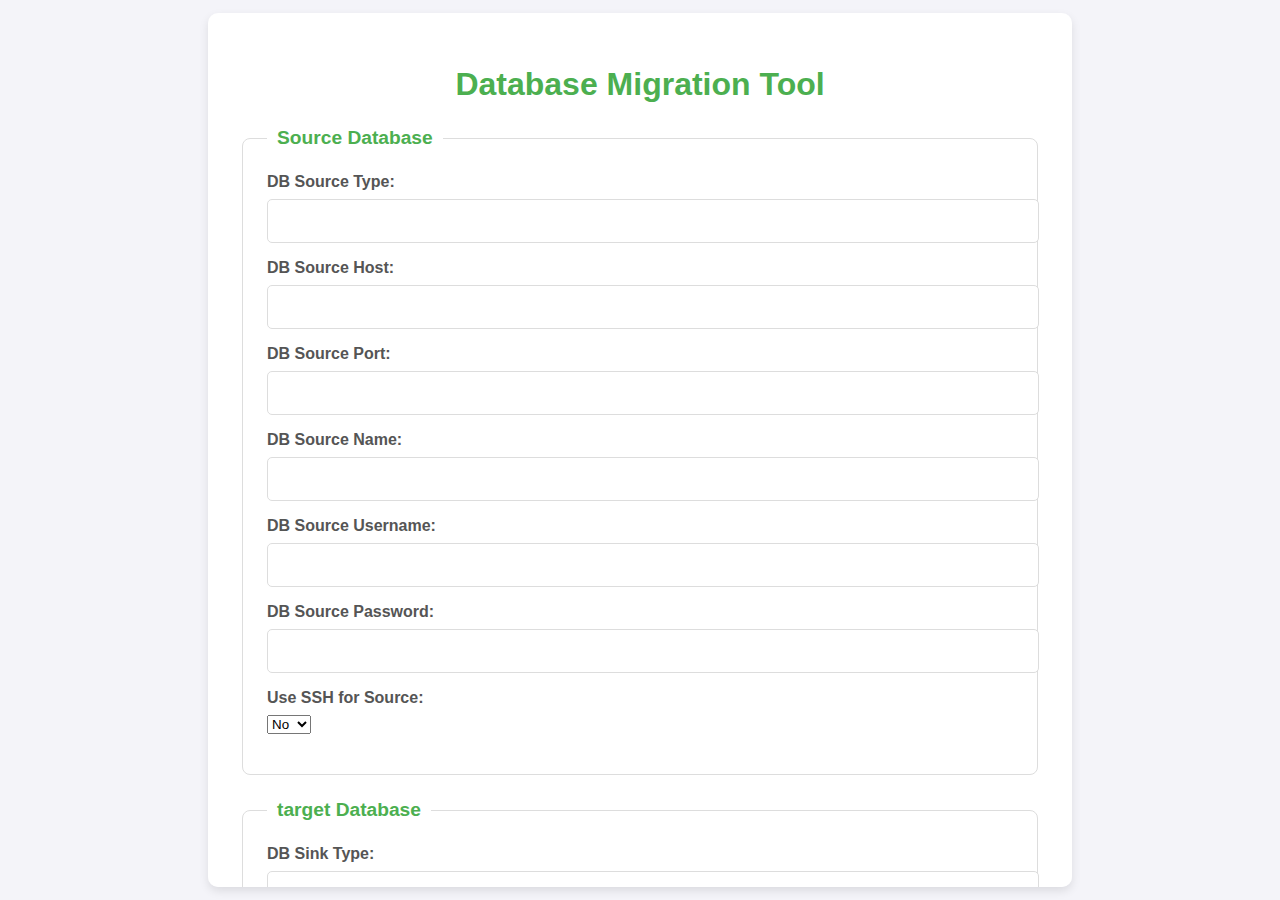
==== index.html @ 1df67692 "initial commit" ====
<!DOCTYPE html>
<html lang="en">

<head>
    <meta charset="UTF-8">
    <meta name="viewport" content="width=device-width, initial-scale=1.0">
    <title>DB Migration Tool</title>
    <link rel="stylesheet" href="styles.css">
</head>

<body>
    <div class="form-container" id="main-form">
        <h1>Database Migration Tool</h1>
        <form id="migrationForm">

            <fieldset>
                <legend>Source Database</legend>
                <div class="input-group">
                    <label>DB Source Type:</label>
                    <input type="text" id="dbSourceType" required>
                </div>
                <div class="input-group">
                    <label>DB Source Host:</label>
                    <input type="text" id="dbSourceHost" required>
                </div>
                <div class="input-group">
                    <label>DB Source Port:</label>
                    <input type="text" id="dbSourcePort" required>
                </div>
                <div class="input-group">
                    <label>DB Source Name:</label>
                    <input type="text" id="dbSourceName" required>
                </div>
                <div class="input-group">
                    <label>DB Source Username:</label>
                    <input type="text" id="dbSourceUsername" required>
                </div>
                <div class="input-group">
                    <label>DB Source Password:</label>
                    <input type="password" id="dbSourcePassword" required>
                </div>
                <div class="input-group">
                    <label>Use SSH for Source:</label>
                    <select id="sourceUseSSH">
                        <option value="false">No</option>
                        <option value="true">Yes</option>
                    </select>
                </div>
                <div class="input-group">
                    <div id="sshSourceFields">
                        <label>SSH Host:</label>
                        <input type="text" id="sourceSSHHost">

                        <label>SSH Port:</label>
                        <input type="number" id="sourceSSHPort">

                        <label>SSH Username:</label>
                        <input type="text" id="sourceSSHUsername">

                        <label>SSH Password:</label>
                        <input type="file" id="sourceSSHPassword">

                        <label>SSH Local Port:</label>
                        <input type="text" id="sourceSSHLocalPort">
                    </div>
                </div>
            </fieldset>



            <fieldset>
                <legend>target Database</legend>
                <div class="input-group">
                    <label>DB Sink Type:</label>
                    <input type="text" id="dbSinkType" required>
                </div>
                <div class="input-group">
                    <label>DB Sink Host:</label>
                    <input type="text" id="dbSinkHost" required>
                </div>
                <div class="input-group">
                    <label>DB Sink Port:</label>
                    <input type="text" id="dbSinkPort" required>
                </div>
                <div class="input-group">
                    <label>DB Sink Name:</label>
                    <input type="text" id="dbSinkName" required>
                </div>
                <div class="input-group">
                    <label>DB Sink Username:</label>
                    <input type="text" id="dbSinkUsername" required>
                </div>
                <div class="input-group">
                    <label>DB Sink Password:</label>
                    <input type="password" id="dbSinkPassword" required>
                </div>
                <div class="input-group">
                    <label>Use SSH for Sink:</label>
                    <select id="sinkUseSSH">
                        <option value="false">No</option>
                        <option value="true">Yes</option>
                    </select>
                </div>
                <div class="input-group">
                    <div id="sshSinkFields">
                        <label>SSH Host:</label>
                        <input type="text" id="sinkSSHHost">

                        <label>SSH Port:</label>
                        <input type="number" id="sinkSSHPort">

                        <label>SSH Username:</label>
                        <input type="text" id="sinkSSHUsername">

                        <label>SSH Password:</label>
                        <input type="file" id="sinkSSHPassword">

                        <label>SSH Local Port:</label>
                        <input type="text" id="sinkSSHLocalPort">
                    </div>
                </div>
            </fieldset>



            <fieldset>
                <legend>Application configs</legend>
                <div class="input-group">
                    <label>Batch Size:</label>
                    <input type="number" id="batchSize" required>
                </div>
                <div class="input-group">
                    <label>Check Foreign Key on Exit:</label>
                    <select id="checkForeignKeyOnExit">
                        <option value="false">No</option>
                        <option value="true">Yes</option>
                    </select>
                </div>
                <div class="input-group">
                    <label>Number of Threads:</label>
                    <input type="number" id="numberOfThreads" required>
                </div>
                <div class="input-group">
                    <label>Create Only Schema:</label>
                    <select id="createOnlySchema">
                        <option value="false">No</option>
                        <option value="true">Yes</option>
                    </select>
                </div>
                <div class="input-group">
                    <label>Fetch Partition:</label>
                    <input type="number" id="fetchpartition" required>
                </div>

            </fieldset>

            <button type="submit">Start Migration</button>
        </form>

        <p id="statusMessage"></p>


        <div id="hidden">
            <div class="container-animation" id="container-animation">
                <div class="database source">
                    <div class="data-block"></div>
                    <div class="data-block"></div>
                    <div class="data-block"></div>
                </div>
                <div class="migration-path"></div>
                <div class="database destination">
                    <div class="data-block"></div>
                    <div class="data-block"></div>
                    <div class="data-block"></div>
                </div>
            </div>
        </div>

        



        <!-- Log Section -->
        <div id="logSection">
            <h3>Please check the detailed log in Rancher</h3>
            <h2>Migration Logs</h2>
            <button id="logBtn">Refresh</button>
            <pre id="logOutput"></pre>
        </div>


       
    </div>

    <script src="script.js"></script>
</body>

</html>
---- styles.css ----
/* General Styles */
body {
    font-family: 'Arial', sans-serif;
    background-color: #f4f4f9;
    margin: 0;
    padding: 0;
    display: flex;
    justify-content: center;
    align-items: center;
    height: 100vh;
    color: #333;
}

.form-container {
    background-color: #ffffff;
    padding: 2rem;
    border-radius: 10px;
    box-shadow: 0 4px 10px rgba(0, 0, 0, 0.1);
    width: 100%;
    max-width: 800px;
    overflow-y: auto;
    max-height: 90vh;
}

h1 {
    text-align: center;
    color: #4CAF50;
    margin-bottom: 1.5rem;
    font-size: 2rem;
}

fieldset {
    border: 1px solid #ddd;
    border-radius: 8px;
    padding: 1.5rem;
    margin-bottom: 1.5rem;
}

legend {
    font-size: 1.2rem;
    font-weight: bold;
    color: #4CAF50;
    padding: 0 10px;
}

.input-group {
    margin-bottom: 1rem;
}

label {
    display: block;
    margin-bottom: 0.5rem;
    font-weight: bold;
    color: #555;
}

input {
    width: 100%;
    padding: 0.75rem;
    border: 1px solid #ddd;
    border-radius: 5px;
    font-size: 1rem;
    transition: border-color 0.3s ease, box-shadow 0.3s ease;
}

input:focus {
    border-color: #4CAF50;
    box-shadow: 0 0 5px rgba(76, 175, 80, 0.5);
    outline: none;
}

button {
    width: 100%;
    padding: 0.75rem;
    background-color: #4CAF50;
    color: white;
    border: none;
    border-radius: 5px;
    font-size: 1rem;
    cursor: pointer;
    transition: background-color 0.3s ease;
}

button:hover {
    background-color: #45a049;
}

/* Scrollbar Styling */
.form-container::-webkit-scrollbar {
    width: 8px;
}

.form-container::-webkit-scrollbar-track {
    background: #f1f1f1;
    border-radius: 10px;
}

.form-container::-webkit-scrollbar-thumb {
    background: #888;
    border-radius: 10px;
}

.form-container::-webkit-scrollbar-thumb:hover {
    background: #555;
}

.hidden {
    display: none;
}



.container-animation {
    display: flex;
    align-items: center;
    justify-content: center;
    width: 100%;
    max-width: 800px;
}

.database {
    width: 100px;
    height: 150px;
    background-color: #4CAF50;
    border-radius: 10px;
    position: relative;
    overflow: hidden;
    display: flex;
    flex-direction: column;
    justify-content: space-around;
    align-items: center;
}

.data-block {
    width: 60px;
    height: 20px;
    background-color: #ffffff;
    border-radius: 5px;
    animation: moveData 2s infinite;
}

@keyframes moveData {
    0% {
        transform: translateX(0);
    }
    50% {
        transform: translateX(200px);
        opacity: 0;
    }
    100% {
        transform: translateX(0);
    }
}

.migration-path {
    width: 200px;
    height: 10px;
    background-color: #4CAF50;
    position: relative;
}

.migration-path::before {
    content: '';
    position: absolute;
    width: 20px;
    height: 20px;
    background-color: #ffffff;
    border-radius: 50%;
    top: -5px;
    left: 0;
    animation: moveDot 2s infinite;
}

@keyframes moveDot {
    0% {
        left: 0;
    }
    50% {
        left: 100%;
    }
    100% {
        left: 0;
    }
}

.source .data-block {
    animation-delay: 0s;
}

.destination .data-block {
    animation-delay: 1s;
}

#logSection{
    display: none;
}


#hidden{
    display: none;
}
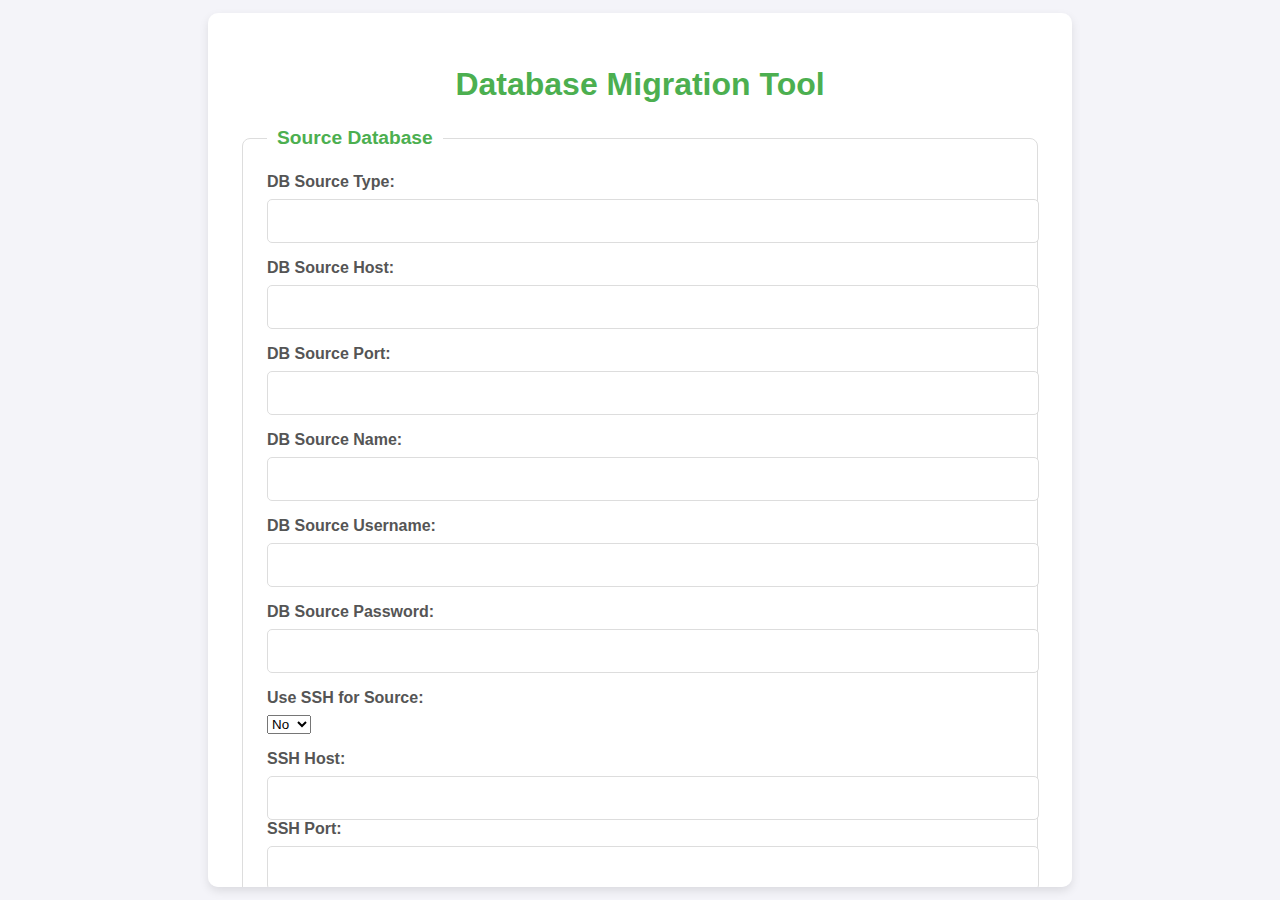
==== commit 190b6e26: "Update index.html" ====
--- a/index.html
+++ b/index.html
@@ -71,54 +71,26 @@
             <fieldset>
                 <legend>target Database</legend>
                 <div class="input-group">
-                    <label>DB Sink Type:</label>
-                    <input type="text" id="dbSinkType" required>
+                    <label>sinkS3AccessKey</label>
+                    <input type="text" id="sinkS3AccessKey" required>
                 </div>
                 <div class="input-group">
-                    <label>DB Sink Host:</label>
-                    <input type="text" id="dbSinkHost" required>
+                    <label>sinkS3SecretKey:</label>
+                    <input type="text" id="sinkS3SecretKey" required>
                 </div>
                 <div class="input-group">
-                    <label>DB Sink Port:</label>
-                    <input type="text" id="dbSinkPort" required>
+                    <label>sinkS3BucketName:</label>
+                    <input type="text" id="sinkS3BucketName" required>
                 </div>
                 <div class="input-group">
-                    <label>DB Sink Name:</label>
-                    <input type="text" id="dbSinkName" required>
+                    <label>region:</label>
+                    <input type="text" id="region" required>
                 </div>
                 <div class="input-group">
-                    <label>DB Sink Username:</label>
-                    <input type="text" id="dbSinkUsername" required>
+                    <label>s3DataBasename:</label>
+                    <input type="text" id="s3DataBasename" required>
                 </div>
-                <div class="input-group">
-                    <label>DB Sink Password:</label>
-                    <input type="password" id="dbSinkPassword" required>
-                </div>
-                <div class="input-group">
-                    <label>Use SSH for Sink:</label>
-                    <select id="sinkUseSSH">
-                        <option value="false">No</option>
-                        <option value="true">Yes</option>
-                    </select>
-                </div>
-                <div class="input-group">
-                    <div id="sshSinkFields">
-                        <label>SSH Host:</label>
-                        <input type="text" id="sinkSSHHost">
-
-                        <label>SSH Port:</label>
-                        <input type="number" id="sinkSSHPort">
-
-                        <label>SSH Username:</label>
-                        <input type="text" id="sinkSSHUsername">
-
-                        <label>SSH Password:</label>
-                        <input type="file" id="sinkSSHPassword">
-
-                        <label>SSH Local Port:</label>
-                        <input type="text" id="sinkSSHLocalPort">
-                    </div>
-                </div>
+                
             </fieldset>
 
 
@@ -195,4 +167,4 @@
     <script src="script.js"></script>
 </body>
 
-</html>+</html>
